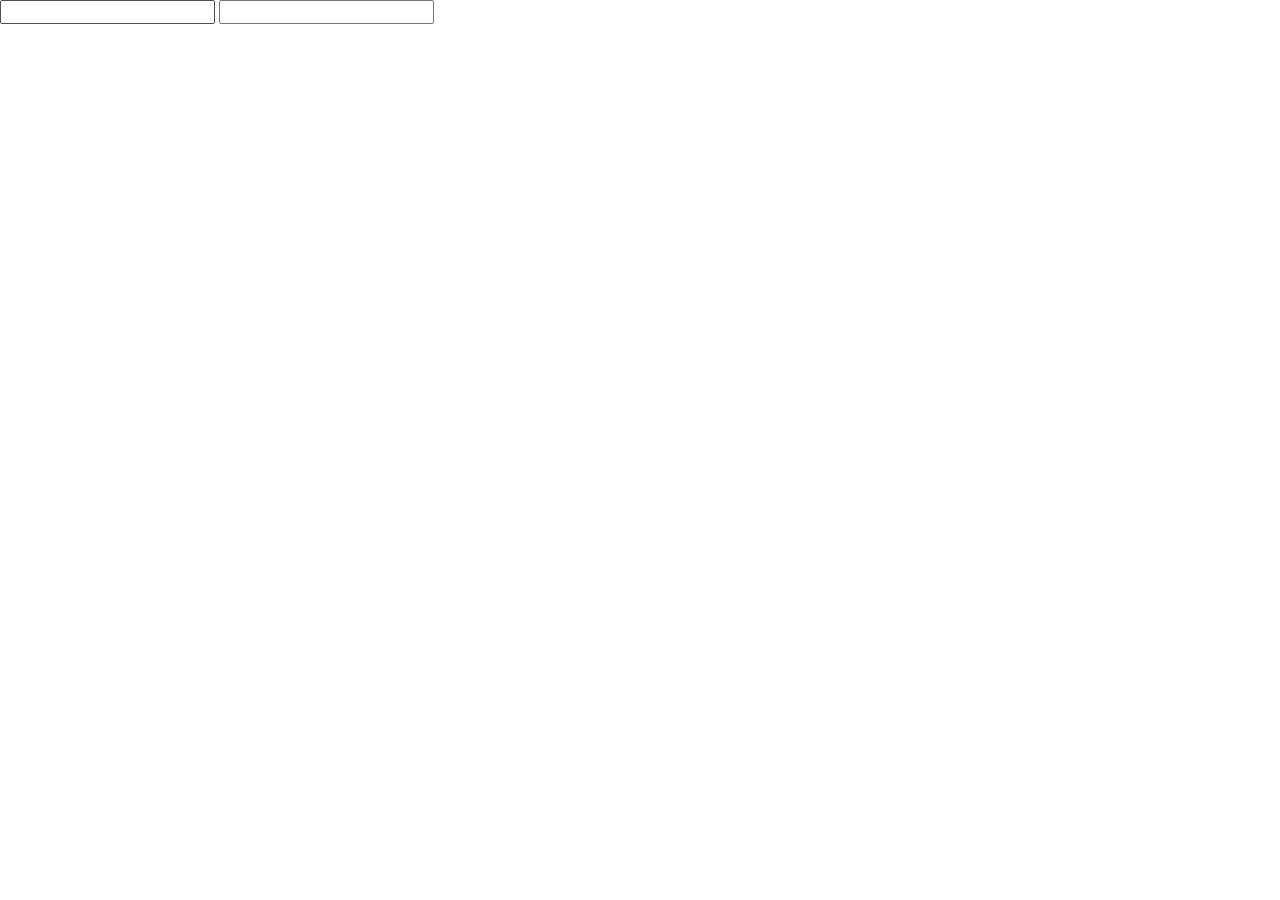
==== index.html @ ec481117 "First Commit" ====
<!doctype html>
<!-- paulirish.com/2008/conditional-stylesheets-vs-css-hacks-answer-neither/ -->
<!--[if lt IE 7]> <html class="no-js lt-ie9 lt-ie8 lt-ie7" lang="en"> <![endif]-->
<!--[if IE 7]>    <html class="no-js lt-ie9 lt-ie8" lang="en"> <![endif]-->
<!--[if IE 8]>    <html class="no-js lt-ie9" lang="en"> <![endif]-->
<!-- Consider adding a manifest.appcache: h5bp.com/d/Offline -->
<!--[if gt IE 8]><!--> <html class="no-js" lang="en"> <!--<![endif]-->
<head>
  <meta charset="utf-8">

  <!-- Use the .htaccess and remove these lines to avoid edge case issues.
       More info: h5bp.com/i/378 -->
  <meta http-equiv="X-UA-Compatible" content="IE=edge,chrome=1">

  <title></title>
  <meta name="description" content="">

  <!-- Mobile viewport optimized: h5bp.com/viewport -->
  <meta name="viewport" content="width=device-width">

  <!-- Place favicon.ico and apple-touch-icon.png in the root directory: mathiasbynens.be/notes/touch-icons -->

  <link rel="stylesheet" href="css/style.css">

  <!-- More ideas for your <head> here: h5bp.com/d/head-Tips -->

  <!-- All JavaScript at the bottom, except this Modernizr build.
       Modernizr enables HTML5 elements & feature detects for optimal performance.
       Create your own custom Modernizr build: www.modernizr.com/download/ -->
  <script src="js/libs/modernizr-2.5.3.min.js"></script>
  <script src="http://d3js.org/d3.v2.js"></script>
</head>
<body>
  <!-- Prompt IE 6 users to install Chrome Frame. Remove this if you support IE 6.
       chromium.org/developers/how-tos/chrome-frame-getting-started -->
  <!--[if lt IE 7]><p class=chromeframe>Your browser is <em>ancient!</em> <a href="http://browsehappy.com/">Upgrade to a different browser</a> or <a href="http://www.google.com/chromeframe/?redirect=true">install Google Chrome Frame</a> to experience this site.</p><![endif]-->
  <header>
    <input type="text"/>
    <input type="text"/>
  </header>
  <div role="main">
  </div>
  <footer>

  </footer>


  <!-- JavaScript at the bottom for fast page loading -->

  <!-- Grab Google CDN's jQuery, with a protocol relative URL; fall back to local if offline -->
  <script src="//ajax.googleapis.com/ajax/libs/jquery/1.7.1/jquery.min.js"></script>
  <script>window.jQuery || document.write('<script src="js/libs/jquery-1.7.1.min.js"><\/script>')</script>

  <!-- scripts concatenated and minified via build script -->
  <script src="js/plugins.js"></script>
  <script src="js/script.js"></script>
  <!-- end scripts -->

  <!-- Asynchronous Google Analytics snippet. Change UA-XXXXX-X to be your site's ID.
       mathiasbynens.be/notes/async-analytics-snippet -->
  <script>
    var _gaq=[['_setAccount','UA-XXXXX-X'],['_trackPageview']];
    (function(d,t){var g=d.createElement(t),s=d.getElementsByTagName(t)[0];
    g.src=('https:'==location.protocol?'//ssl':'//www')+'.google-analytics.com/ga.js';
    s.parentNode.insertBefore(g,s)}(document,'script'));
  </script>
</body>
</html>
---- css/style.css ----
/*
 * HTML5 Boilerplate
 *
 * What follows is the result of much research on cross-browser styling.
 * Credit left inline and big thanks to Nicolas Gallagher, Jonathan Neal,
 * Kroc Camen, and the H5BP dev community and team.
 *
 * Detailed information about this CSS: h5bp.com/css
 *
 * ==|== normalize ==========================================================
 */


/* =============================================================================
   HTML5 display definitions
   ========================================================================== */

article, aside, details, figcaption, figure, footer, header, hgroup, nav, section { display: block; }
audio, canvas, video { display: inline-block; *display: inline; *zoom: 1; }
audio:not([controls]) { display: none; }
[hidden] { display: none; }


/* =============================================================================
   Base
   ========================================================================== */

/*
 * 1. Correct text resizing oddly in IE6/7 when body font-size is set using em units
 * 2. Prevent iOS text size adjust on device orientation change, without disabling user zoom: h5bp.com/g
 */

html { font-size: 100%; -webkit-text-size-adjust: 100%; -ms-text-size-adjust: 100%; }

html, button, input, select, textarea { font-family: sans-serif; color: #222; }

body { margin: 0; font-size: 1em; line-height: 1.4; }

/*
 * Remove text-shadow in selection highlight: h5bp.com/i
 * These selection declarations have to be separate
 * Also: hot pink! (or customize the background color to match your design)
 */

::-moz-selection { background: #fe57a1; color: #fff; text-shadow: none; }
::selection { background: #fe57a1; color: #fff; text-shadow: none; }


/* =============================================================================
   Links
   ========================================================================== */

a { color: #00e; }
a:visited { color: #551a8b; }
a:hover { color: #06e; }
a:focus { outline: thin dotted; }

/* Improve readability when focused and hovered in all browsers: h5bp.com/h */
a:hover, a:active { outline: 0; }


/* =============================================================================
   Typography
   ========================================================================== */

abbr[title] { border-bottom: 1px dotted; }

b, strong { font-weight: bold; }

blockquote { margin: 1em 40px; }

dfn { font-style: italic; }

hr { display: block; height: 1px; border: 0; border-top: 1px solid #ccc; margin: 1em 0; padding: 0; }

ins { background: #ff9; color: #000; text-decoration: none; }

mark { background: #ff0; color: #000; font-style: italic; font-weight: bold; }

/* Redeclare monospace font family: h5bp.com/j */
pre, code, kbd, samp { font-family: monospace, serif; _font-family: 'courier new', monospace; font-size: 1em; }

/* Improve readability of pre-formatted text in all browsers */
pre { white-space: pre; white-space: pre-wrap; word-wrap: break-word; }

q { quotes: none; }
q:before, q:after { content: ""; content: none; }

small { font-size: 85%; }

/* Position subscript and superscript content without affecting line-height: h5bp.com/k */
sub, sup { font-size: 75%; line-height: 0; position: relative; vertical-align: baseline; }
sup { top: -0.5em; }
sub { bottom: -0.25em; }


/* =============================================================================
   Lists
   ========================================================================== */

ul, ol { margin: 1em 0; padding: 0 0 0 40px; }
dd { margin: 0 0 0 40px; }
nav ul, nav ol { list-style: none; list-style-image: none; margin: 0; padding: 0; }


/* =============================================================================
   Embedded content
   ========================================================================== */

/*
 * 1. Improve image quality when scaled in IE7: h5bp.com/d
 * 2. Remove the gap between images and borders on image containers: h5bp.com/i/440
 */

img { border: 0; -ms-interpolation-mode: bicubic; vertical-align: middle; }

/*
 * Correct overflow not hidden in IE9
 */

svg:not(:root) { overflow: hidden; }


/* =============================================================================
   Figures
   ========================================================================== */

figure { margin: 0; }


/* =============================================================================
   Forms
   ========================================================================== */

form { margin: 0; }
fieldset { border: 0; margin: 0; padding: 0; }

/* Indicate that 'label' will shift focus to the associated form element */
label { cursor: pointer; }

/*
 * 1. Correct color not inheriting in IE6/7/8/9
 * 2. Correct alignment displayed oddly in IE6/7
 */

legend { border: 0; *margin-left: -7px; padding: 0; white-space: normal; }

/*
 * 1. Correct font-size not inheriting in all browsers
 * 2. Remove margins in FF3/4 S5 Chrome
 * 3. Define consistent vertical alignment display in all browsers
 */

button, input, select, textarea { font-size: 100%; margin: 0; vertical-align: baseline; *vertical-align: middle; }

/*
 * 1. Define line-height as normal to match FF3/4 (set using !important in the UA stylesheet)
 */

button, input { line-height: normal; }

/*
 * 1. Display hand cursor for clickable form elements
 * 2. Allow styling of clickable form elements in iOS
 * 3. Correct inner spacing displayed oddly in IE7 (doesn't effect IE6)
 */

button, input[type="button"], input[type="reset"], input[type="submit"] { cursor: pointer; -webkit-appearance: button; *overflow: visible; }

/*
 * Re-set default cursor for disabled elements
 */

button[disabled], input[disabled] { cursor: default; }

/*
 * Consistent box sizing and appearance
 */

input[type="checkbox"], input[type="radio"] { box-sizing: border-box; padding: 0; *width: 13px; *height: 13px; }
input[type="search"] { -webkit-appearance: textfield; -moz-box-sizing: content-box; -webkit-box-sizing: content-box; box-sizing: content-box; }
input[type="search"]::-webkit-search-decoration, input[type="search"]::-webkit-search-cancel-button { -webkit-appearance: none; }

/*
 * Remove inner padding and border in FF3/4: h5bp.com/l
 */

button::-moz-focus-inner, input::-moz-focus-inner { border: 0; padding: 0; }

/*
 * 1. Remove default vertical scrollbar in IE6/7/8/9
 * 2. Allow only vertical resizing
 */

textarea { overflow: auto; vertical-align: top; resize: vertical; }

/* Colors for form validity */
input:valid, textarea:valid {  }
input:invalid, textarea:invalid { background-color: #f0dddd; }


/* =============================================================================
   Tables
   ========================================================================== */

table { border-collapse: collapse; border-spacing: 0; }
td { vertical-align: top; }


/* =============================================================================
   Chrome Frame Prompt
   ========================================================================== */

.chromeframe { margin: 0.2em 0; background: #ccc; color: black; padding: 0.2em 0; }


/* ==|== primary styles =====================================================
   Author:
   ========================================================================== */
















/* ==|== media queries ======================================================
   EXAMPLE Media Query for Responsive Design.
   This example overrides the primary ('mobile first') styles
   Modify as content requires.
   ========================================================================== */

@media only screen and (min-width: 35em) {
  /* Style adjustments for viewports that meet the condition */
}



/* ==|== non-semantic helper classes ========================================
   Please define your styles before this section.
   ========================================================================== */

/* For image replacement */
.ir { display: block; border: 0; text-indent: -999em; overflow: hidden; background-color: transparent; background-repeat: no-repeat; text-align: left; direction: ltr; *line-height: 0; }
.ir br { display: none; }

/* Hide from both screenreaders and browsers: h5bp.com/u */
.hidden { display: none !important; visibility: hidden; }

/* Hide only visually, but have it available for screenreaders: h5bp.com/v */
.visuallyhidden { border: 0; clip: rect(0 0 0 0); height: 1px; margin: -1px; overflow: hidden; padding: 0; position: absolute; width: 1px; }

/* Extends the .visuallyhidden class to allow the element to be focusable when navigated to via the keyboard: h5bp.com/p */
.visuallyhidden.focusable:active, .visuallyhidden.focusable:focus { clip: auto; height: auto; margin: 0; overflow: visible; position: static; width: auto; }

/* Hide visually and from screenreaders, but maintain layout */
.invisible { visibility: hidden; }

/* Contain floats: h5bp.com/q */
.clearfix:before, .clearfix:after { content: ""; display: table; }
.clearfix:after { clear: both; }
.clearfix { *zoom: 1; }



/* ==|== print styles =======================================================
   Print styles.
   Inlined to avoid required HTTP connection: h5bp.com/r
   ========================================================================== */

@media print {
  * { background: transparent !important; color: black !important; box-shadow:none !important; text-shadow: none !important; filter:none !important; -ms-filter: none !important; } /* Black prints faster: h5bp.com/s */
  a, a:visited { text-decoration: underline; }
  a[href]:after { content: " (" attr(href) ")"; }
  abbr[title]:after { content: " (" attr(title) ")"; }
  .ir a:after, a[href^="javascript:"]:after, a[href^="#"]:after { content: ""; }  /* Don't show links for images, or javascript/internal links */
  pre, blockquote { border: 1px solid #999; page-break-inside: avoid; }
  thead { display: table-header-group; } /* h5bp.com/t */
  tr, img { page-break-inside: avoid; }
  img { max-width: 100% !important; }
  @page { margin: 0.5cm; }
  p, h2, h3 { orphans: 3; widows: 3; }
  h2, h3 { page-break-after: avoid; }
}
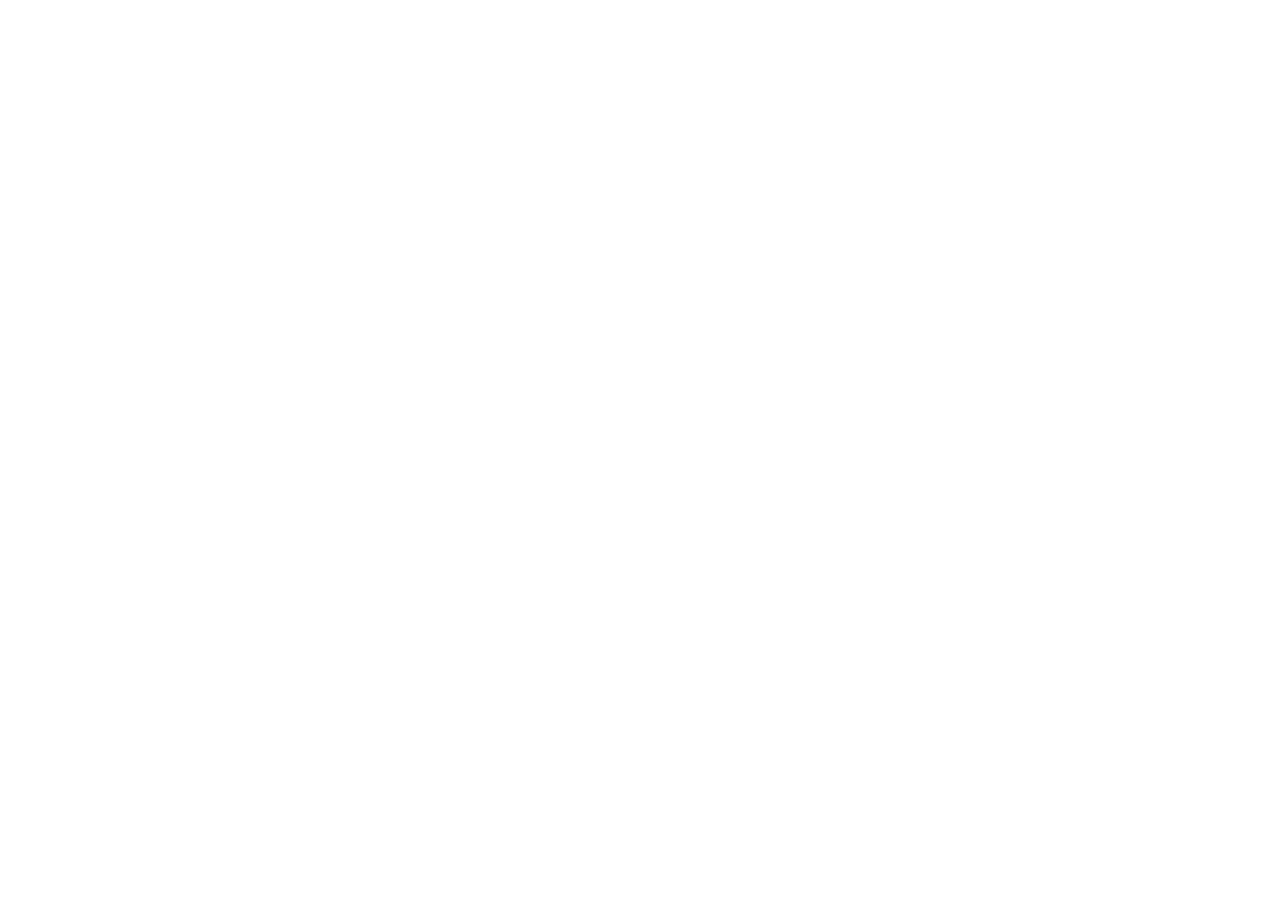
==== commit 76d1cfa4: "Now with transition chaining" ====
--- a/index.html
+++ b/index.html
@@ -34,16 +34,8 @@
   <!-- Prompt IE 6 users to install Chrome Frame. Remove this if you support IE 6.
        chromium.org/developers/how-tos/chrome-frame-getting-started -->
   <!--[if lt IE 7]><p class=chromeframe>Your browser is <em>ancient!</em> <a href="http://browsehappy.com/">Upgrade to a different browser</a> or <a href="http://www.google.com/chromeframe/?redirect=true">install Google Chrome Frame</a> to experience this site.</p><![endif]-->
-  <header>
-    <input type="text"/>
-    <input type="text"/>
-  </header>
-  <div role="main">
+  <div id="svg_container" role="main">
   </div>
-  <footer>
-
-  </footer>
-
 
   <!-- JavaScript at the bottom for fast page loading -->
 
@@ -54,6 +46,71 @@
   <!-- scripts concatenated and minified via build script -->
   <script src="js/plugins.js"></script>
   <script src="js/script.js"></script>
+  <script type="text/javascript">
+  var data = d3.range(10);
+  var width = 960,
+      height = 500,
+      offset_x = 50,
+      padding = 60,
+      rect_width = 80;
+  var x = d3.scale.linear().domain([0, data.length]).range([0, width - padding]);
+  var y = d3.scale.linear().domain([0, d3.max(data)]).range([0,height - padding]);
+
+  var svg = d3.select("#svg_container").append("svg")
+            .attr({width: width,
+            height :height})
+            .append("g")
+            .attr("transform", "translate(" + x(1) + "," + (height - 20) + ")scale(1,-1)");
+            //Note that you have to essentially flip the group you render in here to get bottom left as origin
+  var x_axis = d3.svg.axis().scale(x).orient("bottom").ticks(10);
+  var y_axis = d3.svg.axis().scale(y).orient("left").ticks(10);
+  //Same deal for axes
+  svg.append("g")
+    .call(x_axis)
+    .attr("transform", "translate(" + [offset_x, 0] + ")scale(1,-1)");
+  svg.append("g")
+    .attr("transform", "translate(" + [offset_x, height - padding] + ")scale(1,-1)")
+    .call(y_axis);
+  svg.selectAll("rect")
+      .data(data).enter()
+      .append("rect")
+      .attr({
+          x: function(d,i){return i*( 5 + rect_width)},
+          y: function(d,i){ return 0},
+          width: rect_width,
+          height: 0,
+          fill: "blue"
+        })
+      .style("opacity", .5)
+      .on("click", function(d, i) { data[i] = data[i] + 1; rerender()})
+      .on("mouseover", function(d,i){ this.setAttribute("style", "opacity:.9")})
+      .on("mouseout", function(d,i){ this.setAttribute("style", "opacity:.5")})
+            .transition()
+            .duration(function(d, i){return d*150})
+            .attr("height", function(d,i){ return y(d)})
+            .ease("sin");
+  function redraw(){
+    svg.selectAll("rect")
+      .data(data).transition()
+            .duration(function(d, i){return d*150})
+            .attr("height", function(d,i){ return y(d)})
+            .ease("quad"); 
+  }
+  function rerender(){
+    svg.selectAll("rect")
+      .data(data)
+        .transition()
+        .duration(400)
+        .attr("height", 0)
+        .each("end", transitionEnd);
+  }
+  function transitionEnd(){
+    d3.select(this).transition()
+        .duration(function(d, i){return d*150})
+        .attr("height", function(d,i){ return y(d)})
+        .ease("quad"); 
+  }
+  </script>
   <!-- end scripts -->
 
   <!-- Asynchronous Google Analytics snippet. Change UA-XXXXX-X to be your site's ID.
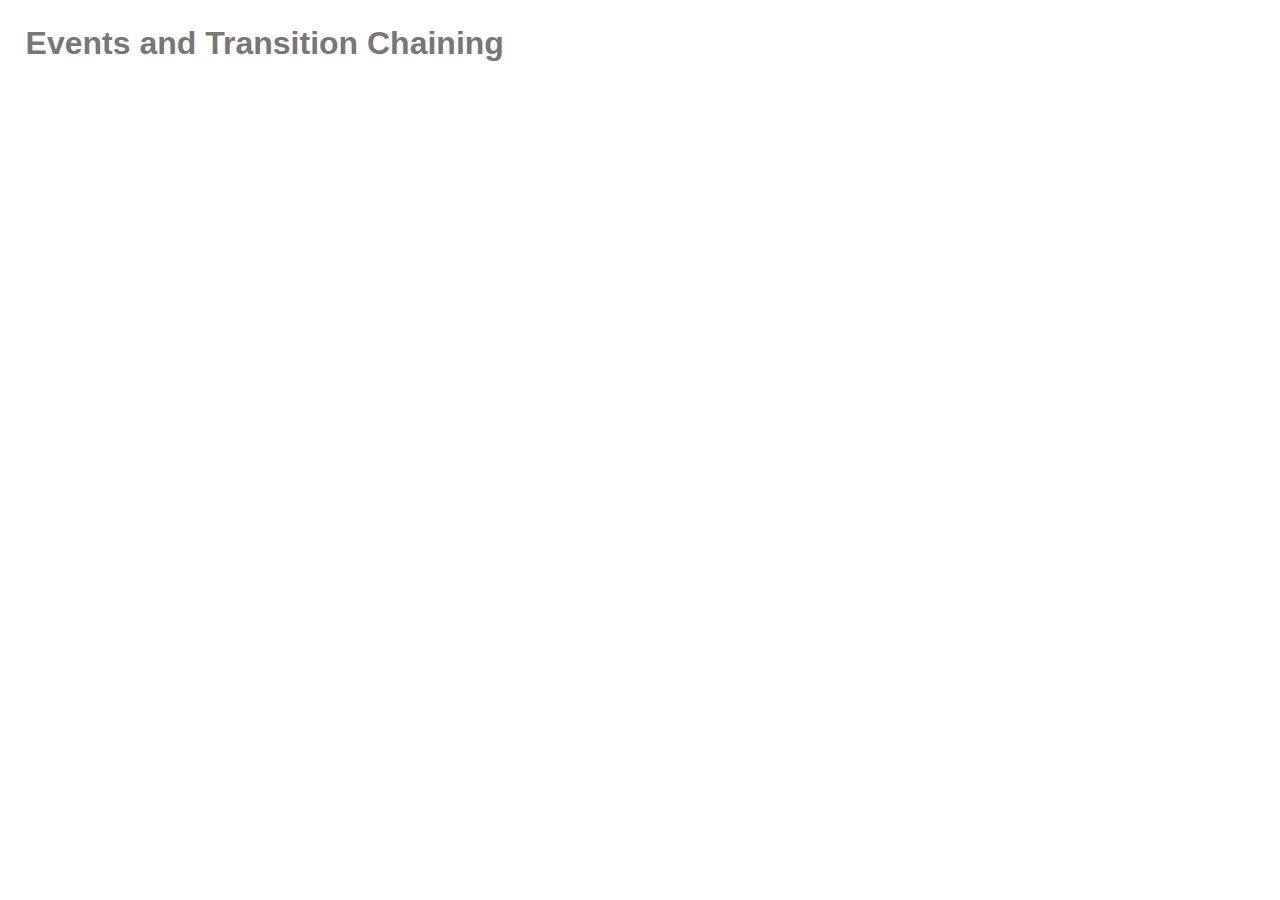
==== commit 8c248b11: "Quicksort done, need to go through step by step" ====
--- a/index.html
+++ b/index.html
@@ -12,7 +12,7 @@
        More info: h5bp.com/i/378 -->
   <meta http-equiv="X-UA-Compatible" content="IE=edge,chrome=1">
 
-  <title></title>
+  <title>Events and Transition Chaining</title>
   <meta name="description" content="">
 
   <!-- Mobile viewport optimized: h5bp.com/viewport -->
@@ -34,6 +34,7 @@
   <!-- Prompt IE 6 users to install Chrome Frame. Remove this if you support IE 6.
        chromium.org/developers/how-tos/chrome-frame-getting-started -->
   <!--[if lt IE 7]><p class=chromeframe>Your browser is <em>ancient!</em> <a href="http://browsehappy.com/">Upgrade to a different browser</a> or <a href="http://www.google.com/chromeframe/?redirect=true">install Google Chrome Frame</a> to experience this site.</p><![endif]-->
+  <h1>Events and Transition Chaining</h1>
   <div id="svg_container" role="main">
   </div>
 
@@ -82,7 +83,7 @@
           fill: "blue"
         })
       .style("opacity", .5)
-      .on("click", function(d, i) { data[i] = data[i] + 1; rerender()})
+      .on("click", function(d, i) { data[i] = data[i] + 1; redraw()})
       .on("mouseover", function(d,i){ this.setAttribute("style", "opacity:.9")})
       .on("mouseout", function(d,i){ this.setAttribute("style", "opacity:.5")})
             .transition()
--- a/css/style.css
+++ b/css/style.css
@@ -34,7 +34,7 @@
 
 html, button, input, select, textarea { font-family: sans-serif; color: #222; }
 
-body { margin: 0; font-size: 1em; line-height: 1.4; }
+body { margin: 0; font-size: 1em; line-height: 1.4;  width:100%}
 
 /*
  * Remove text-shadow in selection highlight: h5bp.com/i
@@ -291,3 +291,12 @@
   p, h2, h3 { orphans: 3; widows: 3; }
   h2, h3 { page-break-after: avoid; }
 }
+
+h1{
+  color:#777;
+  padding-left:2%;
+}
+
+svg{
+  margin: 0px auto;
+}